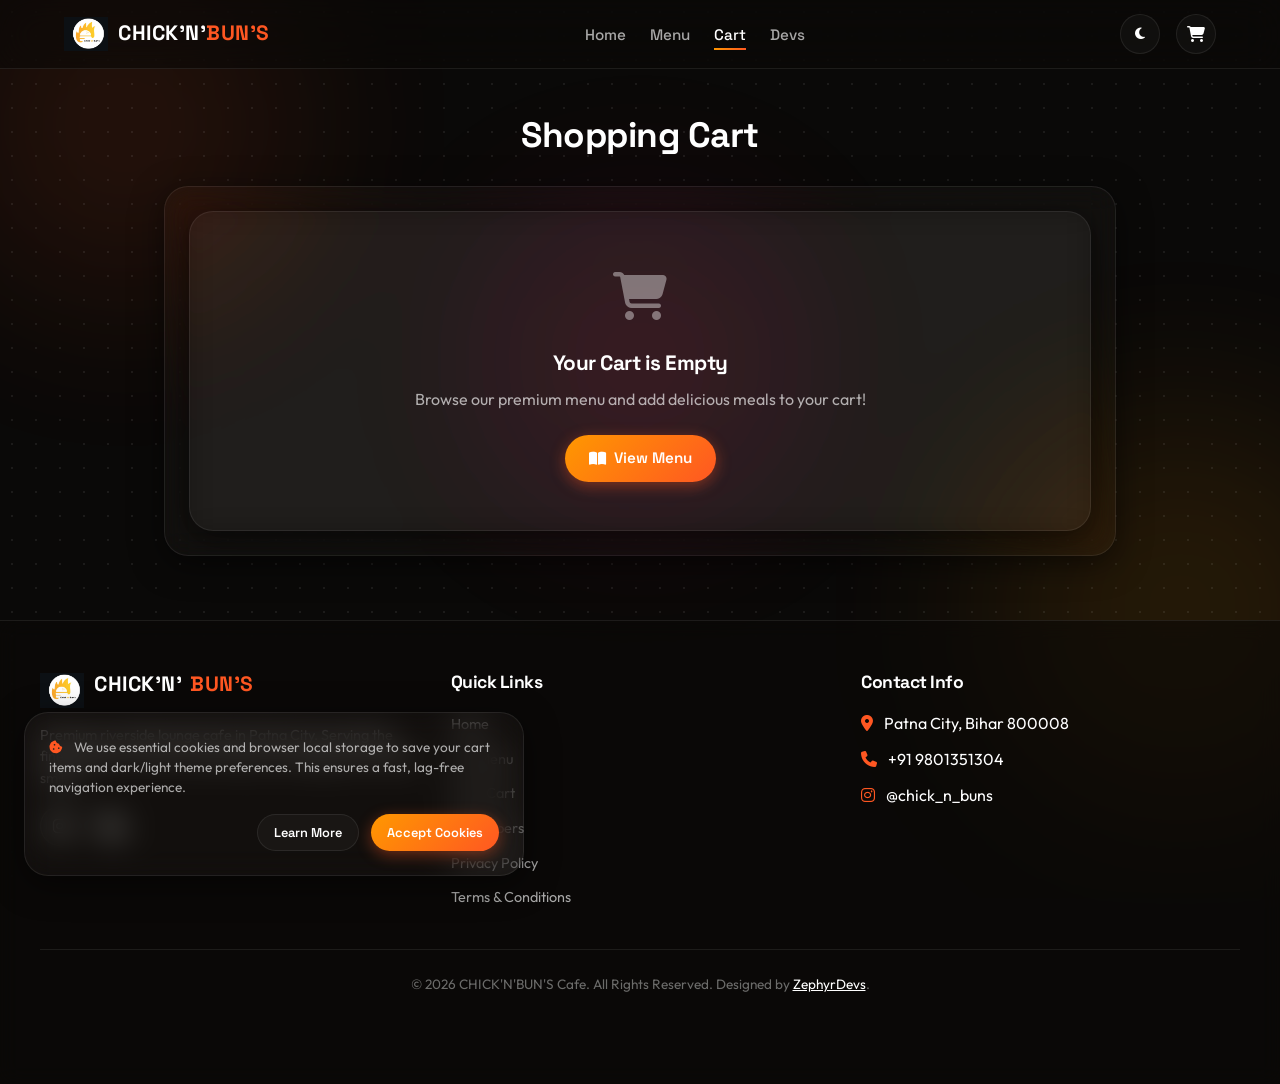
==== cart.html @ 70de4c7c "Add files via upload" ====
<!DOCTYPE html>
<html lang="en" data-theme="dark">
<head>
  <meta charset="UTF-8">
  <meta name="viewport" content="width=device-width, initial-scale=1.0, maximum-scale=1.0, user-scalable=no">
  <title>Your Cart - CHICK'N'BUN'S</title>
  <meta name="description" content="View items in your cart at CHICK'N'BUN'S café. Adjust quantities, review subtotal, and place orders directly via WhatsApp or Phone call.">
  
  <!-- Tab Favicon -->
  <link rel="icon" type="image/png" href="logo.png">
  
  <!-- Font Awesome Icons -->
  <link rel="stylesheet" href="https://cdnjs.cloudflare.com/ajax/libs/font-awesome/6.4.0/css/all.min.css">
  
  <!-- Custom CSS -->
  <link rel="stylesheet" href="styles.css">
  
  <!-- Immediate theme injection to prevent style flashes -->
  <script>
    const savedTheme = localStorage.getItem("theme") || "dark";
    document.documentElement.setAttribute("data-theme", savedTheme);
  </script>
</head>
<body>

  <!-- Loading Screen -->
  <div id="loader" class="loader-wrapper">
    <div class="loader-logo-container">
      <img src="logo.png" alt="Chick N Buns Logo" class="loader-logo">
      <div class="loader-circle"></div>
    </div>
    <div class="loader-text">CHICK'N'BUN'S</div>
  </div>

  <!-- Background decorations -->
  <div class="bg-blobs">
    <div class="blob blob-1"></div>
    <div class="blob blob-2"></div>
    <div class="blob blob-3"></div>
  </div>
  <div class="bg-dots"></div>

  <!-- Header Navigation -->
  <header>
    <div class="nav-container">
      <a href="index.html" class="logo-link">
        <img src="logo.png" alt="Chick N Buns Logo" class="brand-logo">
        <span class="brand-name">CHICK'N'<span>BUN'S</span></span>
      </a>
      <ul class="nav-links">
        <li><a href="index.html" class="nav-link">Home</a></li>
        <li><a href="menu.html" class="nav-link">Menu</a></li>
        <li><a href="cart.html" class="nav-link active">Cart</a></li>
        <li><a href="devs.html" class="nav-link">Devs</a></li>
      </ul>
      <div class="nav-actions">
        <button class="theme-toggle-btn" aria-label="Toggle theme">
          <i class="fa-solid fa-moon moon-icon"></i>
          <i class="fa-solid fa-sun sun-icon"></i>
        </button>
        <a href="cart.html" class="cart-icon-btn active" aria-label="View Cart">
          <i class="fa-solid fa-cart-shopping"></i>
          <span class="cart-badge">0</span>
        </a>
      </div>
    </div>
  </header>

  <!-- Mobile Bottom Navigation Bar -->
  <nav class="mobile-nav">
    <div class="mobile-nav-container">
      <a href="index.html" class="mobile-nav-item">
        <i class="fa-solid fa-house"></i>
        <span>Home</span>
      </a>
      <a href="menu.html" class="mobile-nav-item">
        <i class="fa-solid fa-book-open"></i>
        <span>Menu</span>
      </a>
      <a href="cart.html" class="mobile-nav-item cart-mobile active">
        <i class="fa-solid fa-cart-shopping"></i>
        <span>Cart</span>
        <span class="cart-badge">0</span>
      </a>
      <a href="devs.html" class="mobile-nav-item">
        <i class="fa-solid fa-code"></i>
        <span>Devs</span>
      </a>
    </div>
  </nav>

  <!-- Cart Section Container -->
  <main class="cart-section-container">
    <h1 style="font-family: var(--font-title); font-size: 2.2rem; font-weight: 800; margin-bottom: 24px; text-align: center;">Shopping Cart</h1>
    
    <!-- Cart Grid (Switches columns dynamically in CSS & JS) -->
    <div class="cart-layout" id="cart-layout-grid">
      
      <!-- Items Listing Column -->
      <div class="cart-items-panel glass-card" id="cart-items-container">
        <!-- Rendered dynamically by script.js -->
        <div class="cart-empty-state">
          <p>Loading your cart items...</p>
        </div>
      </div>

      <!-- Pricing Summary Column -->
      <div class="cart-summary-panel glass-card" id="cart-summary-card" style="display: none;">
        <h2 class="summary-title">Summary</h2>
        
        <div class="summary-row">
          <span>Subtotal</span>
          <span id="cart-subtotal">₹0</span>
        </div>
        
        <div class="summary-row">
          <span>GST (5%)</span>
          <span id="cart-gst">₹0</span>
        </div>
        
        <div class="summary-row">
          <span>Delivery Charges</span>
          <span style="color: var(--veg-color); font-weight: 600;">FREE</span>
        </div>
        
        <div class="summary-row total-row">
          <span>Total Amount</span>
          <span class="total-price" id="cart-total">₹0</span>
        </div>

        <div class="checkout-notice">
          <i class="fa-solid fa-circle-info" style="color: var(--accent-color); margin-right: 4px;"></i> 
          Submit order via WhatsApp, then call us to confirm preparation!
        </div>

        <div class="checkout-btn-group">
          <button class="btn whatsapp-checkout-btn" id="whatsapp-checkout">
            <i class="fa-brands fa-whatsapp"></i> Order via WhatsApp
          </button>
          <a href="tel:9801351304" class="btn btn-secondary">
            <i class="fa-solid fa-phone"></i> Call to Order (+91 9801351304)
          </a>
        </div>
      </div>

    </div>
  </main>

  <!-- Footer -->
  <footer>
    <div class="footer-container">
      <div class="footer-about">
        <a href="index.html" class="logo-link" style="margin-bottom: 12px;">
          <img src="logo.png" alt="Chick N Buns Logo" class="brand-logo">
          <span class="brand-name">CHICK'N'<span>BUN'S</span></span>
        </a>
        <p>Premium riverside lounge cafe in Patna City. Serving the finest burgers, momos, rolls, shakes, and maggi with humble smiles.</p>
        <div class="social-links">
          <a href="https://www.instagram.com/chick_n_buns/" target="_blank" class="social-btn" aria-label="Instagram"><i class="fa-brands fa-instagram"></i></a>
          <a href="tel:9801351304" class="social-btn" aria-label="Phone"><i class="fa-solid fa-phone"></i></a>
        </div>
      </div>
      
      <div>
        <h3 class="footer-links-title">Quick Links</h3>
        <ul class="footer-links">
          <li><a href="index.html">Home</a></li>
          <li><a href="menu.html">Our Menu</a></li>
          <li><a href="cart.html">View Cart</a></li>
          <li><a href="devs.html">Developers</a></li>
          <li><a href="privacy.html">Privacy Policy</a></li>
          <li><a href="terms.html">Terms & Conditions</a></li>
        </ul>
      </div>

      <div>
        <h3 class="footer-links-title">Contact Info</h3>
        <ul class="footer-links" style="gap: 12px;">
          <li><i class="fa-solid fa-location-dot" style="color: var(--accent-color); margin-right: 8px;"></i> Patna City, Bihar 800008</li>
          <li><i class="fa-solid fa-phone" style="color: var(--accent-color); margin-right: 8px;"></i> +91 9801351304</li>
          <li><i class="fa-brands fa-instagram" style="color: var(--accent-color); margin-right: 8px;"></i> @chick_n_buns</li>
        </ul>
      </div>
    </div>
    
    <div class="footer-bottom">
      &copy; 2026 CHICK'N'BUN'S Cafe. All Rights Reserved. Designed by <a href="devs.html" style="color: var(--text-primary); text-decoration: underline;">ZephyrDevs</a>.
    </div>
  </footer>

  <!-- Cookie Consent Banner -->
  <div id="cookie-banner" class="cookie-banner glass-card">
    <div class="cookie-banner-text">
      <i class="fa-solid fa-cookie-bite" style="color: var(--accent-color); margin-right: 8px;"></i>
      We use essential cookies and browser local storage to save your cart items and dark/light theme preferences. This ensures a fast, lag-free navigation experience.
    </div>
    <div class="cookie-banner-actions">
      <a href="privacy.html" class="btn btn-secondary" style="padding: 8px 16px; font-size: 0.8rem;">Learn More</a>
      <button id="accept-cookies" class="btn btn-primary" style="padding: 8px 16px; font-size: 0.8rem;">Accept Cookies</button>
    </div>
  </div>

  <!-- Script Files -->
  <script src="menu-data.js"></script>
  <script src="script.js"></script>
</body>
</html>
---- styles.css ----
/* Google Fonts: Outfit & Space Grotesk for a premium modern vibe */
@import url('https://fonts.googleapis.com/css2?family=Outfit:wght@300;400;500;600;700;800&family=Space+Grotesk:wght@400;500;600;700&display=swap');

:root {
  /* Dark Mode Variables (Default) */
  --bg-primary: #0a0908;
  --bg-dots: radial-gradient(rgba(255, 255, 255, 0.15) 1px, transparent 1px);
  --bg-card: rgba(255, 255, 255, 0.03);
  --bg-card-hover: rgba(255, 255, 255, 0.06);
  --border-card: rgba(255, 255, 255, 0.08);
  --border-card-hover: rgba(255, 255, 255, 0.15);
  --text-primary: #ffffff;
  --text-secondary: rgba(255, 255, 255, 0.65);
  --text-muted: rgba(255, 255, 255, 0.4);
  --accent-color: #ff5722;
  --accent-gradient: linear-gradient(135deg, #ff9800, #ff5722);
  --accent-glow: rgba(255, 87, 34, 0.4);
  --glass-shadow: 0 8px 32px 0 rgba(0, 0, 0, 0.5);
  --nav-bg: rgba(10, 9, 8, 0.6);
  --veg-color: #4caf50;
  --nonveg-color: #f44336;
  --blob-1: rgba(255, 87, 34, 0.15);
  --blob-2: rgba(255, 152, 0, 0.15);
  --blob-3: rgba(233, 30, 99, 0.12);
  
  --font-title: 'Space Grotesk', sans-serif;
  --font-body: 'Outfit', sans-serif;
}

[data-theme="light"] {
  /* Light Mode Variables */
  --bg-primary: #f5f6f8;
  --bg-dots: radial-gradient(rgba(0, 0, 0, 0.08) 1px, transparent 1px);
  --bg-card: rgba(255, 255, 255, 0.45);
  --bg-card-hover: rgba(255, 255, 255, 0.65);
  --border-card: rgba(255, 255, 255, 0.35);
  --border-card-hover: rgba(255, 255, 255, 0.6);
  --text-primary: #1a1a1a;
  --text-secondary: rgba(0, 0, 0, 0.65);
  --text-muted: rgba(0, 0, 0, 0.45);
  --accent-color: #e64a19;
  --accent-gradient: linear-gradient(135deg, #ff9800, #e64a19);
  --accent-glow: rgba(230, 74, 25, 0.2);
  --glass-shadow: 0 8px 32px 0 rgba(31, 38, 135, 0.08);
  --nav-bg: rgba(245, 246, 248, 0.7);
  --blob-1: rgba(255, 87, 34, 0.08);
  --blob-2: rgba(255, 152, 0, 0.08);
  --blob-3: rgba(233, 30, 99, 0.06);
}

/* Base resets & styles */
* {
  margin: 0;
  padding: 0;
  box-sizing: border-box;
  -webkit-tap-highlight-color: transparent;
}

body {
  font-family: var(--font-body);
  background-color: var(--bg-primary);
  color: var(--text-primary);
  min-height: 100vh;
  overflow-x: hidden;
  position: relative;
  transition: background-color 0.4s ease, color 0.4s ease;
  line-height: 1.5;
}

/* Background blob decorations for Glassmorphic glow */
.bg-blobs {
  position: fixed;
  top: 0;
  left: 0;
  right: 0;
  bottom: 0;
  width: 100%;
  height: 100%;
  z-index: -2;
  overflow: hidden;
  pointer-events: none;
}

.blob {
  position: absolute;
  border-radius: 50%;
  filter: blur(100px);
  opacity: 0.8;
  animation: floatBlobs 20s infinite alternate ease-in-out;
}

.blob-1 {
  width: 350px;
  height: 350px;
  background: var(--blob-1);
  top: -50px;
  left: -50px;
}

.blob-2 {
  width: 400px;
  height: 400px;
  background: var(--blob-2);
  bottom: 10%;
  right: -100px;
  animation-delay: -5s;
}

.blob-3 {
  width: 300px;
  height: 300px;
  background: var(--blob-3);
  top: 40%;
  left: 50%;
  transform: translate(-50%, -50%);
  animation-delay: -10s;
}

/* Dotted matrix overlay */
.bg-dots {
  position: fixed;
  top: 0;
  left: 0;
  width: 100%;
  height: 100%;
  background-image: var(--bg-dots);
  background-size: 24px 24px;
  z-index: -1;
  pointer-events: none;
  opacity: 0.5;
  transition: background-image 0.4s ease;
}

@keyframes floatBlobs {
  0% {
    transform: translate(0, 0) scale(1);
  }
  50% {
    transform: translate(50px, 30px) scale(1.1);
  }
  100% {
    transform: translate(-30px, -50px) scale(0.9);
  }
}

/* Loading Screen */
.loader-wrapper {
  position: fixed;
  top: 0;
  left: 0;
  width: 100vw;
  height: 100vh;
  background-color: var(--bg-primary);
  display: flex;
  flex-direction: column;
  justify-content: center;
  align-items: center;
  z-index: 9999;
  transition: opacity 0.6s cubic-bezier(0.16, 1, 0.3, 1), visibility 0.6s;
}

.loader-wrapper.fade-out {
  opacity: 0;
  visibility: hidden;
}

.loader-logo-container {
  position: relative;
  width: 120px;
  height: 120px;
  margin-bottom: 24px;
}

.loader-logo {
  width: 100%;
  height: 100%;
  object-fit: contain;
  animation: pulseLogo 2s infinite ease-in-out;
}

.loader-circle {
  position: absolute;
  top: -10px;
  left: -10px;
  width: 140px;
  height: 140px;
  border: 3px solid transparent;
  border-top-color: var(--accent-color);
  border-bottom-color: var(--accent-color);
  border-radius: 50%;
  animation: spin 1.5s linear infinite;
}

.loader-text {
  font-family: var(--font-title);
  font-size: 1.5rem;
  font-weight: 700;
  letter-spacing: 2px;
  background: var(--accent-gradient);
  -webkit-background-clip: text;
  -webkit-text-fill-color: transparent;
  animation: fadeInText 1s ease-in-out infinite alternate;
}

@keyframes spin {
  0% { transform: rotate(0deg); }
  100% { transform: rotate(360deg); }
}

@keyframes pulseLogo {
  0% { transform: scale(0.95); opacity: 0.8; }
  50% { transform: scale(1.05); opacity: 1; filter: drop-shadow(0 0 15px var(--accent-color)); }
  100% { transform: scale(0.95); opacity: 0.8; }
}

@keyframes fadeInText {
  0% { opacity: 0.5; }
  100% { opacity: 1; }
}

/* Glassmorphism General Card */
.glass-card {
  background: var(--bg-card);
  backdrop-filter: blur(16px) saturate(180%);
  -webkit-backdrop-filter: blur(16px) saturate(180%);
  border: 1px solid var(--border-card);
  border-radius: 24px;
  box-shadow: var(--glass-shadow);
  transition: all 0.3s cubic-bezier(0.25, 0.8, 0.25, 1);
}

.glass-card:hover {
  background: var(--bg-card-hover);
  border-color: var(--border-card-hover);
  transform: translateY(-2px);
}

/* Header & Navigation */
header {
  position: sticky;
  top: 0;
  width: 100%;
  z-index: 1000;
  background: var(--nav-bg);
  backdrop-filter: blur(20px);
  -webkit-backdrop-filter: blur(20px);
  border-bottom: 1px solid var(--border-card);
  transition: background-color 0.4s ease;
}

.nav-container {
  display: flex;
  justify-content: space-between;
  align-items: center;
  max-width: 1200px;
  margin: 0 auto;
  padding: 12px 24px;
}

.logo-link {
  display: flex;
  align-items: center;
  text-decoration: none;
  gap: 10px;
}

.brand-logo {
  width: 44px;
  height: 44px;
  object-fit: contain;
}

.brand-name {
  font-family: var(--font-title);
  font-size: 1.3rem;
  font-weight: 800;
  color: var(--text-primary);
  letter-spacing: 0.5px;
}

.brand-name span {
  color: var(--accent-color);
}

.nav-links {
  display: flex;
  align-items: center;
  list-style: none;
  gap: 24px;
}

.nav-link {
  font-family: var(--font-title);
  font-size: 0.95rem;
  font-weight: 500;
  color: var(--text-secondary);
  text-decoration: none;
  transition: color 0.3s ease;
  position: relative;
  padding: 6px 0;
}

.nav-link:hover, .nav-link.active {
  color: var(--text-primary);
}

.nav-link::after {
  content: '';
  position: absolute;
  bottom: 0;
  left: 0;
  width: 0;
  height: 2px;
  background: var(--accent-gradient);
  transition: width 0.3s ease;
}

.nav-link:hover::after, .nav-link.active::after {
  width: 100%;
}

.nav-actions {
  display: flex;
  align-items: center;
  gap: 16px;
}

/* Controls */
.theme-toggle-btn {
  background: var(--bg-card);
  border: 1px solid var(--border-card);
  width: 40px;
  height: 40px;
  border-radius: 50%;
  cursor: pointer;
  display: flex;
  align-items: center;
  justify-content: center;
  color: var(--text-primary);
  transition: all 0.3s ease;
}

.theme-toggle-btn:hover {
  background: var(--bg-card-hover);
  border-color: var(--border-card-hover);
  transform: scale(1.05);
}

.theme-toggle-btn .sun-icon {
  display: none;
}

[data-theme="light"] .theme-toggle-btn .sun-icon {
  display: block;
}

[data-theme="light"] .theme-toggle-btn .moon-icon {
  display: none;
}

/* Cart Badge Icon */
.cart-icon-btn {
  background: var(--bg-card);
  border: 1px solid var(--border-card);
  width: 40px;
  height: 40px;
  border-radius: 50%;
  cursor: pointer;
  display: flex;
  align-items: center;
  justify-content: center;
  color: var(--text-primary);
  position: relative;
  text-decoration: none;
  transition: all 0.3s ease;
}

.cart-icon-btn:hover {
  background: var(--bg-card-hover);
  border-color: var(--border-card-hover);
  transform: scale(1.05);
}

.cart-badge {
  position: absolute;
  top: -4px;
  right: -4px;
  background: var(--accent-gradient);
  color: #ffffff;
  font-size: 0.7rem;
  font-weight: 700;
  width: 18px;
  height: 18px;
  border-radius: 50%;
  display: flex;
  align-items: center;
  justify-content: center;
  box-shadow: 0 0 8px var(--accent-glow);
}

/* Mobile Bottom Navigation (Visible on Mobile only) */
.mobile-nav {
  display: none;
  position: fixed;
  bottom: 0;
  left: 0;
  width: 100vw;
  background: var(--nav-bg);
  backdrop-filter: blur(20px);
  -webkit-backdrop-filter: blur(20px);
  border-top: 1px solid var(--border-card);
  z-index: 1000;
  padding: 8px 16px 14px 16px;
}

.mobile-nav-container {
  display: flex;
  justify-content: space-around;
  align-items: center;
  max-width: 500px;
  margin: 0 auto;
}

.mobile-nav-item {
  display: flex;
  flex-direction: column;
  align-items: center;
  text-decoration: none;
  color: var(--text-secondary);
  font-size: 0.75rem;
  font-family: var(--font-title);
  font-weight: 500;
  gap: 4px;
  transition: color 0.3s ease;
}

.mobile-nav-item i {
  font-size: 1.25rem;
  transition: transform 0.3s ease;
}

.mobile-nav-item.active, .mobile-nav-item:hover {
  color: var(--accent-color);
}

.mobile-nav-item.active i {
  transform: scale(1.1);
  background: var(--accent-gradient);
  -webkit-background-clip: text;
  -webkit-text-fill-color: transparent;
}

.mobile-nav-item.cart-mobile {
  position: relative;
}

.mobile-nav-item.cart-mobile .cart-badge {
  top: -6px;
  right: 0px;
}

/* Typography elements */
h1, h2, h3, h4, h5, h6 {
  font-family: var(--font-title);
  font-weight: 700;
  letter-spacing: -0.5px;
}

p {
  color: var(--text-secondary);
}

/* Buttons styling */
.btn {
  display: inline-flex;
  align-items: center;
  justify-content: center;
  font-family: var(--font-title);
  font-weight: 600;
  padding: 12px 24px;
  border-radius: 50px;
  cursor: pointer;
  text-decoration: none;
  transition: all 0.3s cubic-bezier(0.16, 1, 0.3, 1);
  border: none;
  font-size: 0.95rem;
  gap: 8px;
}

.btn-primary {
  background: var(--accent-gradient);
  color: #ffffff;
  box-shadow: 0 4px 15px var(--accent-glow);
}

.btn-primary:hover {
  transform: translateY(-2px) scale(1.02);
  box-shadow: 0 8px 25px var(--accent-glow);
}

.btn-secondary {
  background: var(--bg-card);
  border: 1px solid var(--border-card);
  color: var(--text-primary);
}

.btn-secondary:hover {
  background: var(--bg-card-hover);
  border-color: var(--border-card-hover);
  transform: translateY(-2px);
}

.btn:active {
  transform: translateY(0) scale(0.98);
}

/* Footer Section */
footer {
  background: var(--nav-bg);
  backdrop-filter: blur(10px);
  -webkit-backdrop-filter: blur(10px);
  border-top: 1px solid var(--border-card);
  padding: 48px 24px;
  margin-top: 64px;
  padding-bottom: 90px; /* spacing for mobile nav */
}

.footer-container {
  max-width: 1200px;
  margin: 0 auto;
  display: grid;
  grid-template-columns: repeat(auto-fit, minmax(250px, 1fr));
  gap: 32px;
}

.footer-about .brand-name {
  margin-bottom: 12px;
  display: inline-flex;
  align-items: center;
  gap: 8px;
}

.footer-about p {
  font-size: 0.9rem;
  margin-bottom: 16px;
}

.footer-links-title {
  font-family: var(--font-title);
  font-size: 1.1rem;
  font-weight: 700;
  margin-bottom: 16px;
  color: var(--text-primary);
}

.footer-links {
  list-style: none;
  display: flex;
  flex-direction: column;
  gap: 10px;
}

.footer-links a {
  color: var(--text-secondary);
  text-decoration: none;
  font-size: 0.9rem;
  transition: color 0.3s ease;
}

.footer-links a:hover {
  color: var(--accent-color);
}

.social-links {
  display: flex;
  gap: 12px;
}

.social-btn {
  display: flex;
  align-items: center;
  justify-content: center;
  width: 40px;
  height: 40px;
  border-radius: 50%;
  background: var(--bg-card);
  border: 1px solid var(--border-card);
  color: var(--text-primary);
  text-decoration: none;
  transition: all 0.3s ease;
}

.social-btn:hover {
  background: var(--accent-gradient);
  border-color: transparent;
  color: #fff;
  transform: translateY(-2px);
  box-shadow: 0 4px 10px var(--accent-glow);
}

.footer-bottom {
  max-width: 1200px;
  margin: 40px auto 0 auto;
  padding-top: 24px;
  border-top: 1px solid var(--border-card);
  text-align: center;
  font-size: 0.85rem;
  color: var(--text-muted);
}

/* HERO SECTION - index.html */
.hero {
  padding: 80px 24px 48px 24px;
  text-align: center;
  position: relative;
}

.hero-logo-box {
  margin: 0 auto 24px auto;
  width: 120px;
  height: 120px;
  padding: 10px;
  background: var(--bg-card);
  backdrop-filter: blur(10px);
  border: 1px solid var(--border-card);
  border-radius: 30px;
  display: flex;
  align-items: center;
  justify-content: center;
  box-shadow: var(--glass-shadow);
}

.hero-logo-box img {
  width: 100%;
  height: 100%;
  object-fit: contain;
}

.hero h1 {
  font-size: 3rem;
  font-weight: 800;
  line-height: 1.1;
  margin-bottom: 16px;
  background: var(--accent-gradient);
  -webkit-background-clip: text;
  -webkit-text-fill-color: transparent;
}

.hero p {
  font-size: 1.15rem;
  max-width: 600px;
  margin: 0 auto 28px auto;
  color: var(--text-secondary);
}

.hero-actions {
  display: flex;
  justify-content: center;
  gap: 16px;
  flex-wrap: wrap;
}

/* Features/Highlights */
.highlights {
  padding: 32px 24px;
  max-width: 1200px;
  margin: 0 auto;
  display: grid;
  grid-template-columns: repeat(auto-fit, minmax(280px, 1fr));
  gap: 24px;
}

.highlight-card {
  padding: 24px;
  text-align: center;
}

.highlight-icon {
  width: 60px;
  height: 60px;
  border-radius: 50%;
  background: var(--accent-gradient);
  color: #fff;
  display: flex;
  align-items: center;
  justify-content: center;
  font-size: 1.5rem;
  margin: 0 auto 16px auto;
  box-shadow: 0 4px 10px var(--accent-glow);
}

.highlight-card h3 {
  font-size: 1.2rem;
  margin-bottom: 8px;
}

.highlight-card p {
  font-size: 0.9rem;
}

/* Contact Showcase Card */
.contact-section {
  padding: 32px 24px;
  max-width: 1200px;
  margin: 0 auto;
}

.contact-wrapper {
  display: grid;
  grid-template-columns: 1fr 1.2fr;
  gap: 32px;
  padding: 32px;
}

.contact-info {
  display: flex;
  flex-direction: column;
  justify-content: center;
}

.contact-title {
  font-size: 2rem;
  margin-bottom: 12px;
  font-weight: 800;
}

.contact-desc {
  margin-bottom: 24px;
}

.contact-detail-row {
  display: flex;
  align-items: flex-start;
  gap: 16px;
  margin-bottom: 20px;
}

.contact-detail-icon {
  width: 44px;
  height: 44px;
  border-radius: 50%;
  background: var(--bg-card);
  border: 1px solid var(--border-card);
  color: var(--accent-color);
  display: flex;
  align-items: center;
  justify-content: center;
  font-size: 1.1rem;
  flex-shrink: 0;
}

.contact-detail-content h4 {
  font-size: 1rem;
  margin-bottom: 4px;
}

.contact-detail-content p, .contact-detail-content a {
  font-size: 0.9rem;
  color: var(--text-secondary);
  text-decoration: none;
  transition: color 0.3s ease;
}

.contact-detail-content a:hover {
  color: var(--accent-color);
}

.contact-actions {
  display: flex;
  gap: 12px;
  margin-top: 12px;
}

.map-card {
  min-height: 250px;
  border-radius: 20px;
  overflow: hidden;
  border: 1px solid var(--border-card);
}

.map-card iframe {
  width: 100%;
  height: 100%;
  border: none;
}

/* Reviews Section */
.reviews-section {
  padding: 48px 24px;
  max-width: 1200px;
  margin: 0 auto;
  text-align: center;
}

.section-title {
  font-size: 2.2rem;
  margin-bottom: 8px;
  font-weight: 800;
}

.section-subtitle {
  font-size: 1rem;
  color: var(--text-secondary);
  margin-bottom: 32px;
}

.reviews-carousel {
  position: relative;
  max-width: 800px;
  margin: 0 auto;
  padding: 40px;
  overflow: hidden;
}

.review-slider {
  display: flex;
  transition: transform 0.5s cubic-bezier(0.25, 1, 0.5, 1);
}

.review-slide {
  min-width: 100%;
  padding: 0 16px;
  opacity: 0;
  transition: opacity 0.5s ease;
}

.review-slide.active {
  opacity: 1;
}

.review-text {
  font-size: 1.15rem;
  font-style: italic;
  line-height: 1.6;
  margin-bottom: 24px;
  color: var(--text-primary);
}

.review-rating {
  color: #ffc107;
  font-size: 1.1rem;
  margin-bottom: 12px;
}

.review-author {
  font-family: var(--font-title);
  font-weight: 700;
  font-size: 1.05rem;
}

.review-author-title {
  font-size: 0.85rem;
  color: var(--text-muted);
  margin-top: 2px;
}

.carousel-indicators {
  display: flex;
  justify-content: center;
  gap: 8px;
  margin-top: 24px;
}

.indicator-dot {
  width: 8px;
  height: 8px;
  border-radius: 50%;
  background: var(--text-muted);
  cursor: pointer;
  transition: all 0.3s ease;
}

.indicator-dot.active {
  background: var(--accent-color);
  transform: scale(1.3);
}

/* MENU PAGE STYLE - menu.html */
.menu-header {
  padding: 40px 24px 20px 24px;
  text-align: center;
}

.menu-search-wrapper {
  max-width: 500px;
  margin: 20px auto;
  position: relative;
}

.menu-search-input {
  width: 100%;
  padding: 14px 20px 14px 48px;
  border-radius: 50px;
  border: 1px solid var(--border-card);
  background: var(--bg-card);
  color: var(--text-primary);
  font-family: var(--font-body);
  font-size: 0.95rem;
  backdrop-filter: blur(10px);
  outline: none;
  transition: all 0.3s ease;
}

.menu-search-input:focus {
  border-color: var(--accent-color);
  box-shadow: 0 0 15px var(--accent-glow);
  background: var(--bg-card-hover);
}

.search-icon {
  position: absolute;
  left: 18px;
  top: 50%;
  transform: translateY(-50%);
  color: var(--text-muted);
  font-size: 1.1rem;
}

/* Toggle for Veg/Nonveg Filters */
.filter-options {
  display: flex;
  justify-content: center;
  gap: 12px;
  margin: 16px 0 24px 0;
}

.filter-chip {
  padding: 8px 18px;
  border-radius: 50px;
  border: 1px solid var(--border-card);
  background: var(--bg-card);
  color: var(--text-secondary);
  font-size: 0.85rem;
  font-weight: 600;
  cursor: pointer;
  transition: all 0.3s ease;
  display: flex;
  align-items: center;
  gap: 6px;
}

.filter-chip:hover {
  background: var(--bg-card-hover);
  border-color: var(--border-card-hover);
}

.filter-chip.active {
  border-color: transparent;
  color: #fff;
}

.filter-chip.active.all-chip {
  background: var(--accent-gradient);
  box-shadow: 0 4px 10px var(--accent-glow);
}

.filter-chip.active.veg-chip {
  background: var(--veg-color);
  box-shadow: 0 4px 10px rgba(76, 175, 80, 0.3);
}

.filter-chip.active.nonveg-chip {
  background: var(--nonveg-color);
  box-shadow: 0 4px 10px rgba(244, 67, 54, 0.3);
}

.dot-indicator {
  width: 10px;
  height: 10px;
  border-radius: 50%;
  display: inline-block;
}

.dot-indicator.veg {
  background: var(--veg-color);
  box-shadow: 0 0 5px var(--veg-color);
}

.dot-indicator.nonveg {
  background: var(--nonveg-color);
  box-shadow: 0 0 5px var(--nonveg-color);
}

/* Category Slider/Selector (Horizontal Swipe on Mobile) */
.categories-slider {
  max-width: 100%;
  overflow-x: auto;
  white-space: nowrap;
  padding: 8px 24px 16px 24px;
  margin-bottom: 24px;
  display: flex;
  gap: 12px;
  scrollbar-width: none; /* Firefox */
}

.categories-slider::-webkit-scrollbar {
  display: none; /* Chrome/Safari */
}

.category-tab {
  display: inline-flex;
  align-items: center;
  gap: 8px;
  padding: 10px 20px;
  border-radius: 50px;
  background: var(--bg-card);
  border: 1px solid var(--border-card);
  color: var(--text-secondary);
  font-family: var(--font-title);
  font-weight: 600;
  font-size: 0.9rem;
  cursor: pointer;
  transition: all 0.3s ease;
  flex-shrink: 0;
}

.category-tab:hover {
  background: var(--bg-card-hover);
  border-color: var(--border-card-hover);
}

.category-tab.active {
  background: var(--accent-gradient);
  color: #fff;
  border-color: transparent;
  box-shadow: 0 4px 12px var(--accent-glow);
}

/* Menu Grid */
.menu-grid-container {
  max-width: 1200px;
  margin: 0 auto;
  padding: 0 24px;
}

.menu-category-section {
  margin-bottom: 48px;
}

.menu-category-title-wrap {
  display: flex;
  align-items: center;
  gap: 10px;
  margin-bottom: 20px;
  border-bottom: 1px solid var(--border-card);
  padding-bottom: 10px;
}

.menu-category-title {
  font-size: 1.6rem;
  font-weight: 800;
}

.menu-grid {
  display: grid;
  grid-template-columns: repeat(auto-fill, minmax(280px, 1fr));
  gap: 24px;
}

/* Menu Card Details */
.menu-card {
  overflow: hidden;
  display: flex;
  flex-direction: column;
  height: 100%;
}

.menu-item-image-wrapper {
  position: relative;
  width: 100%;
  height: 180px;
  background: rgba(0, 0, 0, 0.2);
  overflow: hidden;
}

.menu-item-image {
  width: 100%;
  height: 100%;
  object-fit: cover;
  transition: transform 0.5s ease;
}

.menu-card:hover .menu-item-image {
  transform: scale(1.05);
}

.menu-item-tag {
  position: absolute;
  top: 12px;
  left: 12px;
  z-index: 2;
  border-radius: 6px;
  padding: 4px 8px;
  display: flex;
  align-items: center;
  justify-content: center;
  backdrop-filter: blur(10px);
  -webkit-backdrop-filter: blur(10px);
}

.menu-item-tag.veg {
  background: rgba(76, 175, 80, 0.2);
  border: 1px solid rgba(76, 175, 80, 0.4);
}

.menu-item-tag.nonveg {
  background: rgba(244, 67, 54, 0.2);
  border: 1px solid rgba(244, 67, 54, 0.4);
}

.menu-item-body {
  padding: 20px;
  display: flex;
  flex-direction: column;
  flex-grow: 1;
}

.menu-item-head {
  display: flex;
  justify-content: space-between;
  align-items: flex-start;
  gap: 12px;
  margin-bottom: 8px;
}

.menu-item-name {
  font-size: 1.15rem;
  font-weight: 700;
  line-height: 1.3;
}

.menu-item-price {
  font-family: var(--font-title);
  font-size: 1.25rem;
  font-weight: 700;
  color: var(--accent-color);
  white-space: nowrap;
}

.menu-item-desc {
  font-size: 0.85rem;
  color: var(--text-secondary);
  margin-bottom: 16px;
  flex-grow: 1;
  line-height: 1.4;
}

.menu-item-foot {
  display: flex;
  justify-content: space-between;
  align-items: center;
  margin-top: auto;
  gap: 12px;
}

.menu-item-size-info {
  font-size: 0.8rem;
  color: var(--text-muted);
}

.menu-item-size-select {
  background: var(--bg-card);
  border: 1px solid var(--border-card);
  color: var(--text-primary);
  padding: 4px 8px;
  border-radius: 8px;
  font-size: 0.8rem;
  outline: none;
  font-family: var(--font-body);
}

/* Call to View Physical Scanned Menu CTA */
.physical-menu-cta {
  margin: 48px auto;
  max-width: 800px;
  padding: 32px;
  text-align: center;
}

.physical-menu-cta h3 {
  font-size: 1.5rem;
  margin-bottom: 12px;
}

.physical-menu-cta p {
  margin-bottom: 20px;
  font-size: 0.95rem;
}

/* Lightbox Modal for Scanned Menu */
.lightbox-modal {
  position: fixed;
  top: 0;
  left: 0;
  width: 100vw;
  height: 100vh;
  background: rgba(0, 0, 0, 0.95);
  backdrop-filter: blur(10px);
  -webkit-backdrop-filter: blur(10px);
  z-index: 2000;
  display: none;
  flex-direction: column;
  justify-content: center;
  align-items: center;
  padding: 24px;
}

.lightbox-close {
  position: absolute;
  top: 20px;
  right: 24px;
  background: transparent;
  border: none;
  color: #fff;
  font-size: 2.2rem;
  cursor: pointer;
  z-index: 2002;
  transition: transform 0.3s ease;
}

.lightbox-close:hover {
  transform: scale(1.1);
}

.lightbox-slider {
  display: flex;
  align-items: center;
  justify-content: center;
  max-width: 600px;
  width: 100%;
  height: 80%;
  position: relative;
}

.lightbox-img {
  max-width: 100%;
  max-height: 100%;
  object-fit: contain;
  border-radius: 12px;
  box-shadow: 0 10px 30px rgba(0,0,0,0.5);
  display: none;
}

.lightbox-img.active {
  display: block;
  animation: fadeIn 0.4s ease;
}

.lightbox-arrow {
  position: absolute;
  top: 50%;
  transform: translateY(-50%);
  background: rgba(255, 255, 255, 0.1);
  border: 1px solid rgba(255, 255, 255, 0.2);
  width: 50px;
  height: 50px;
  border-radius: 50%;
  color: #fff;
  font-size: 1.5rem;
  cursor: pointer;
  display: flex;
  align-items: center;
  justify-content: center;
  z-index: 2001;
  transition: all 0.3s ease;
}

.lightbox-arrow:hover {
  background: rgba(255, 255, 255, 0.25);
  transform: translateY(-50%) scale(1.05);
}

.lightbox-arrow-left {
  left: -20px;
}

.lightbox-arrow-right {
  right: -20px;
}

.lightbox-pagination {
  color: rgba(255, 255, 255, 0.7);
  margin-top: 16px;
  font-family: var(--font-title);
  font-weight: 500;
  font-size: 0.95rem;
}

@keyframes fadeIn {
  from { opacity: 0; transform: scale(0.95); }
  to { opacity: 1; transform: scale(1); }
}

/* CART PAGE STYLING - cart.html */
.cart-section-container {
  max-width: 1000px;
  margin: 40px auto;
  padding: 0 24px;
}

.cart-layout {
  display: grid;
  grid-template-columns: 1.6fr 1fr;
  gap: 32px;
}

.cart-items-panel {
  padding: 24px;
}

.cart-items-title {
  font-size: 1.5rem;
  margin-bottom: 20px;
  display: flex;
  justify-content: space-between;
  align-items: center;
}

.cart-items-count {
  font-size: 1rem;
  font-weight: 500;
  color: var(--text-muted);
}

.cart-item-row {
  display: flex;
  align-items: center;
  gap: 16px;
  padding: 16px 0;
  border-bottom: 1px solid var(--border-card);
}

.cart-item-row:last-child {
  border-bottom: none;
}

.cart-item-img-wrapper {
  width: 70px;
  height: 70px;
  border-radius: 12px;
  overflow: hidden;
  background: rgba(0, 0, 0, 0.2);
  flex-shrink: 0;
}

.cart-item-img-wrapper img {
  width: 100%;
  height: 100%;
  object-fit: cover;
}

.cart-item-details {
  flex-grow: 1;
}

.cart-item-title {
  font-size: 1.05rem;
  font-weight: 700;
  margin-bottom: 4px;
}

.cart-item-meta {
  font-size: 0.8rem;
  color: var(--text-muted);
}

.cart-item-right {
  display: flex;
  flex-direction: column;
  align-items: flex-end;
  gap: 10px;
}

.cart-item-price-calc {
  font-family: var(--font-title);
  font-size: 1.1rem;
  font-weight: 700;
  color: var(--text-primary);
}

.qty-control {
  display: flex;
  align-items: center;
  background: var(--bg-card);
  border: 1px solid var(--border-card);
  border-radius: 50px;
  padding: 4px;
}

.qty-btn {
  background: transparent;
  border: none;
  color: var(--text-primary);
  width: 26px;
  height: 26px;
  border-radius: 50%;
  cursor: pointer;
  display: flex;
  align-items: center;
  justify-content: center;
  font-size: 0.9rem;
  transition: background 0.3s ease;
}

.qty-btn:hover {
  background: var(--bg-card-hover);
}

.qty-number {
  min-width: 24px;
  text-align: center;
  font-size: 0.85rem;
  font-weight: 600;
}

.remove-item-btn {
  background: transparent;
  border: none;
  color: var(--text-muted);
  cursor: pointer;
  font-size: 0.85rem;
  transition: color 0.3s ease;
}

.remove-item-btn:hover {
  color: var(--nonveg-color);
}

.cart-empty-state {
  text-align: center;
  padding: 48px 24px;
}

.cart-empty-icon {
  font-size: 3rem;
  color: var(--text-muted);
  margin-bottom: 16px;
}

.cart-empty-state h3 {
  font-size: 1.3rem;
  margin-bottom: 8px;
}

.cart-empty-state p {
  margin-bottom: 24px;
}

/* Cart Summary Panel */
.cart-summary-panel {
  padding: 28px;
  height: fit-content;
}

.summary-title {
  font-size: 1.4rem;
  margin-bottom: 20px;
  border-bottom: 1px solid var(--border-card);
  padding-bottom: 10px;
}

.summary-row {
  display: flex;
  justify-content: space-between;
  margin-bottom: 16px;
  font-size: 0.95rem;
}

.summary-row.total-row {
  border-top: 1px solid var(--border-card);
  padding-top: 16px;
  font-size: 1.25rem;
  font-weight: 800;
  margin-bottom: 24px;
}

.summary-row.total-row .total-price {
  color: var(--accent-color);
}

.checkout-notice {
  font-size: 0.8rem;
  color: var(--text-muted);
  text-align: center;
  margin-bottom: 20px;
  line-height: 1.4;
  padding: 10px;
  border-radius: 12px;
  background: rgba(0,0,0,0.1);
}

[data-theme="light"] .checkout-notice {
  background: rgba(255, 255, 255, 0.4);
}

.checkout-btn-group {
  display: flex;
  flex-direction: column;
  gap: 12px;
}

.whatsapp-checkout-btn {
  background: #25d366;
  color: #fff;
  box-shadow: 0 4px 15px rgba(37, 211, 102, 0.3);
}

.whatsapp-checkout-btn:hover {
  background: #128c7e;
  box-shadow: 0 8px 25px rgba(37, 211, 102, 0.4);
  transform: translateY(-2px);
}

/* DEVELOPERS PAGE STYLING - devs.html */
.devs-section {
  padding: 80px 24px;
  max-width: 600px;
  margin: 0 auto;
  text-align: center;
}

.devs-card {
  padding: 48px 32px;
}

.devs-logo-wrapper {
  width: 140px;
  height: 140px;
  margin: 0 auto 24px auto;
  border-radius: 50%;
  background: var(--bg-card);
  border: 1px solid var(--border-card);
  display: flex;
  align-items: center;
  justify-content: center;
  overflow: hidden;
  box-shadow: var(--glass-shadow);
  padding: 10px;
}

.devs-logo-wrapper img {
  width: 100%;
  height: 100%;
  object-fit: contain;
}

.devs-name {
  font-size: 2.2rem;
  font-weight: 800;
  margin-bottom: 8px;
  background: var(--accent-gradient);
  -webkit-background-clip: text;
  -webkit-text-fill-color: transparent;
}

.devs-tagline {
  font-size: 0.95rem;
  color: var(--accent-color);
  font-weight: 600;
  letter-spacing: 2px;
  text-transform: uppercase;
  margin-bottom: 24px;
}

.devs-desc {
  font-size: 0.95rem;
  line-height: 1.6;
  margin-bottom: 32px;
}

.devs-links-grid {
  display: grid;
  grid-template-columns: 1fr;
  gap: 16px;
}

.devs-contact-item {
  display: flex;
  align-items: center;
  gap: 16px;
  padding: 16px 20px;
  border-radius: 16px;
  background: rgba(255, 255, 255, 0.02);
  border: 1px solid var(--border-card);
  text-decoration: none;
  color: var(--text-primary);
  transition: all 0.3s ease;
  text-align: left;
}

[data-theme="light"] .devs-contact-item {
  background: rgba(0, 0, 0, 0.01);
}

.devs-contact-item:hover {
  background: var(--bg-card-hover);
  border-color: var(--accent-color);
  transform: translateX(4px);
}

.devs-contact-icon {
  width: 40px;
  height: 40px;
  border-radius: 50%;
  background: var(--bg-card);
  border: 1px solid var(--border-card);
  display: flex;
  align-items: center;
  justify-content: center;
  color: var(--accent-color);
  font-size: 1.15rem;
}

.devs-contact-text h4 {
  font-size: 0.8rem;
  color: var(--text-muted);
  font-weight: 600;
  text-transform: uppercase;
  letter-spacing: 0.5px;
}

.devs-contact-text p {
  font-size: 0.95rem;
  font-weight: 500;
}

/* Toast Notifications */
.toast-container {
  position: fixed;
  bottom: 90px;
  right: 24px;
  z-index: 3000;
  display: flex;
  flex-direction: column;
  gap: 10px;
  pointer-events: none;
}

.toast {
  padding: 12px 24px;
  border-radius: 50px;
  background: rgba(0, 0, 0, 0.9);
  color: #fff;
  font-family: var(--font-title);
  font-weight: 600;
  font-size: 0.85rem;
  border: 1px solid rgba(255, 255, 255, 0.1);
  box-shadow: 0 4px 15px rgba(0, 0, 0, 0.5);
  display: flex;
  align-items: center;
  gap: 10px;
  animation: slideInToast 0.3s cubic-bezier(0.25, 1, 0.5, 1) forwards;
  pointer-events: auto;
}

[data-theme="light"] .toast {
  background: rgba(255, 255, 255, 0.95);
  color: #1a1a1a;
  border: 1px solid rgba(0, 0, 0, 0.08);
  box-shadow: 0 4px 15px rgba(0, 0, 0, 0.1);
}

@keyframes slideInToast {
  from { opacity: 0; transform: translateY(20px) scale(0.9); }
  to { opacity: 1; transform: translateY(0) scale(1); }
}

.toast.fade-out {
  animation: fadeOutToast 0.3s ease forwards;
}

@keyframes fadeOutToast {
  from { opacity: 1; transform: translateY(0); }
  to { opacity: 0; transform: translateY(-10px); }
}

/* RESPONSIVE MEDIA QUERIES (Mobile-First overrides) */

/* Desktop & Tablets (>= 768px) */
@media (min-width: 768px) {
  .hero {
    padding: 120px 24px 80px 24px;
  }
  
  .hero h1 {
    font-size: 4.5rem;
  }
  
  .hero p {
    font-size: 1.3rem;
  }
  
  .contact-wrapper {
    grid-template-columns: 1fr 1fr;
    padding: 48px;
  }
  
  .menu-grid {
    grid-template-columns: repeat(auto-fill, minmax(320px, 1fr));
  }
  
  .lightbox-slider {
    max-width: 80%;
    height: 85%;
  }
  
  .lightbox-arrow-left {
    left: -60px;
  }
  
  .lightbox-arrow-right {
    right: -60px;
  }
  
  .devs-links-grid {
    grid-template-columns: 1fr 1fr;
  }
  
  .toast-container {
    bottom: 24px;
  }
}

/* Mobile Screens (< 768px) */
@media (max-width: 767px) {
  /* Hide standard header links, show mobile nav instead */
  .nav-links {
    display: none;
  }
  
  .mobile-nav {
    display: block;
  }
  
  header {
    position: sticky;
    top: 0;
  }
  
  .contact-wrapper {
    grid-template-columns: 1fr;
    padding: 20px;
    gap: 24px;
  }
  
  .contact-title {
    font-size: 1.6rem;
    text-align: center;
  }
  
  .contact-desc {
    text-align: center;
    margin-bottom: 20px;
  }
  
  .contact-actions {
    justify-content: center;
  }
  
  .cart-layout {
    grid-template-columns: 1fr;
  }
  
  .cart-items-panel, .cart-summary-panel {
    padding: 16px;
  }
  
  .footer-container {
    text-align: center;
  }
  
  .footer-about {
    display: flex;
    flex-direction: column;
    align-items: center;
  }
  
  .social-links {
    justify-content: center;
  }
}

/* ==========================================
   COOKIE CONSENT BANNER
   ========================================== */
.cookie-banner {
  position: fixed;
  bottom: 90px;
  left: 24px;
  right: 24px;
  max-width: 500px;
  padding: 24px;
  z-index: 2500;
  display: flex;
  flex-direction: column;
  gap: 16px;
  transform: translateY(200%);
  transition: transform 0.5s cubic-bezier(0.16, 1, 0.3, 1), background-color 0.4s ease;
  pointer-events: auto;
}

.cookie-banner.show {
  transform: translateY(0);
}

.cookie-banner-text {
  font-size: 0.85rem;
  line-height: 1.5;
  color: var(--text-secondary);
}

.cookie-banner-actions {
  display: flex;
  justify-content: flex-end;
  gap: 12px;
}

@media (min-width: 768px) {
  .cookie-banner {
    left: 24px;
    right: auto;
    bottom: 24px;
  }
}

/* ==========================================
   GALLERY / VIBE SECTION
   ========================================== */
.gallery-section {
  padding: 64px 24px 32px 24px;
  max-width: 1200px;
  margin: 0 auto;
  text-align: center;
}

.gallery-grid {
  display: grid;
  grid-template-columns: repeat(auto-fit, minmax(260px, 1fr));
  gap: 24px;
  margin-top: 32px;
}

.gallery-item {
  height: 280px;
  border-radius: 24px;
  overflow: hidden;
  position: relative;
  cursor: pointer;
  border: 1px solid var(--border-card);
  box-shadow: var(--glass-shadow);
  transition: all 0.3s ease;
}

.gallery-item img {
  width: 100%;
  height: 100%;
  object-fit: cover;
  transition: transform 0.6s cubic-bezier(0.16, 1, 0.3, 1);
}

.gallery-item:hover img {
  transform: scale(1.08);
}

.gallery-overlay {
  position: absolute;
  top: 0;
  left: 0;
  width: 100%;
  height: 100%;
  background: linear-gradient(to top, rgba(0, 0, 0, 0.85) 0%, rgba(0, 0, 0, 0.2) 60%, transparent 100%);
  display: flex;
  flex-direction: column;
  justify-content: flex-end;
  align-items: flex-start;
  padding: 24px;
  opacity: 0;
  transition: opacity 0.3s ease;
  pointer-events: none;
}

.gallery-item:hover .gallery-overlay {
  opacity: 1;
}

.gallery-overlay-text {
  color: #ffffff;
  font-family: var(--font-title);
  font-weight: 700;
  font-size: 1.1rem;
  margin-bottom: 4px;
  transform: translateY(10px);
  transition: transform 0.4s cubic-bezier(0.16, 1, 0.3, 1);
}

.gallery-item:hover .gallery-overlay-text {
  transform: translateY(0);
}

.gallery-overlay-sub {
  color: var(--accent-color);
  font-size: 0.8rem;
  font-weight: 600;
  text-transform: uppercase;
  letter-spacing: 1px;
  transform: translateY(10px);
  transition: transform 0.4s cubic-bezier(0.16, 1, 0.3, 1) 0.05s;
}

.gallery-item:hover .gallery-overlay-sub {
  transform: translateY(0);
}

/* ==========================================
   DOCUMENTATION PAGES (PRIVACY / TERMS)
   ========================================== */
.doc-section {
  padding: 80px 24px;
  max-width: 900px;
  margin: 0 auto;
}

.doc-card {
  padding: 48px;
}

.doc-card h1 {
  font-size: 2.2rem;
  margin-bottom: 8px;
  background: var(--accent-gradient);
  -webkit-background-clip: text;
  -webkit-text-fill-color: transparent;
}

.doc-meta {
  font-size: 0.85rem;
  color: var(--text-muted);
  margin-bottom: 32px;
  display: flex;
  gap: 16px;
}

.doc-card h2 {
  font-size: 1.4rem;
  font-weight: 700;
  margin: 32px 0 16px 0;
  color: var(--text-primary);
  border-left: 3px solid var(--accent-color);
  padding-left: 12px;
}

.doc-card p {
  font-size: 0.95rem;
  line-height: 1.6;
  color: var(--text-secondary);
  margin-bottom: 16px;
}

.doc-card ul {
  list-style-type: none;
  padding-left: 0;
  margin-bottom: 24px;
}

.doc-card li {
  font-size: 0.95rem;
  color: var(--text-secondary);
  margin-bottom: 10px;
  position: relative;
  padding-left: 24px;
}

.doc-card li::before {
  content: "•";
  color: var(--accent-color);
  font-size: 1.5rem;
  position: absolute;
  left: 6px;
  top: -4px;
}

/* ==========================================
   FAQ SECTION (HOME PAGE EXPANSION)
   ========================================== */
.faq-section {
  padding: 64px 24px;
  max-width: 800px;
  margin: 0 auto;
  text-align: center;
}

.faq-container {
  margin-top: 32px;
  text-align: left;
  display: flex;
  flex-direction: column;
  gap: 16px;
}

.faq-item {
  border-radius: 20px;
  overflow: hidden;
  border: 1px solid var(--border-card);
  background: var(--bg-card);
  box-shadow: var(--glass-shadow);
  transition: all 0.3s cubic-bezier(0.25, 0.8, 0.25, 1);
}

.faq-item:hover {
  background: var(--bg-card-hover);
  border-color: var(--border-card-hover);
}

.faq-item[open] {
  background: var(--bg-card-hover);
  border-color: var(--border-card-hover);
}

.faq-summary {
  padding: 20px 24px;
  font-family: var(--font-title);
  font-weight: 700;
  font-size: 1.05rem;
  color: var(--text-primary);
  cursor: pointer;
  outline: none;
  list-style: none;
  display: flex;
  justify-content: space-between;
  align-items: center;
  user-select: none;
}

.faq-summary::-webkit-details-marker {
  display: none;
}

.faq-summary::after {
  content: "\f0fe"; /* FontAwesome plus icon */
  font-family: "Font Awesome 6 Free";
  font-weight: 900;
  font-size: 1rem;
  color: var(--accent-color);
  transition: transform 0.3s ease;
}

.faq-item[open] .faq-summary::after {
  content: "\f146"; /* FontAwesome minus square icon */
  transform: rotate(180deg);
}

.faq-content {
  padding: 0 24px 20px 24px;
  font-size: 0.95rem;
  color: var(--text-secondary);
  line-height: 1.6;
}

/* ==========================================
   ORDER JOURNEY (HOW IT WORKS)
   ========================================== */
.journey-section {
  padding: 64px 24px;
  max-width: 1200px;
  margin: 0 auto;
  text-align: center;
}

.journey-grid {
  display: grid;
  grid-template-columns: repeat(auto-fit, minmax(280px, 1fr));
  gap: 24px;
  margin-top: 32px;
}

.journey-card {
  padding: 40px 24px;
  text-align: center;
  position: relative;
}

.journey-step {
  width: 48px;
  height: 48px;
  border-radius: 50%;
  background: var(--accent-gradient);
  color: #ffffff;
  display: flex;
  align-items: center;
  justify-content: center;
  font-family: var(--font-title);
  font-weight: 800;
  font-size: 1.25rem;
  margin: 0 auto 20px auto;
  box-shadow: 0 4px 15px var(--accent-glow);
}

.journey-card h3 {
  font-size: 1.25rem;
  margin-bottom: 10px;
  font-weight: 700;
}

.journey-card p {
  font-size: 0.9rem;
  line-height: 1.5;
  color: var(--text-secondary);
}

/* ==========================================
   FEATURED ITEMS
   ========================================== */
.featured-section {
  padding: 64px 24px 32px 24px;
  max-width: 1200px;
  margin: 0 auto;
  text-align: center;
}

.featured-grid {
  display: grid;
  grid-template-columns: repeat(auto-fit, minmax(300px, 1fr));
  gap: 32px;
  margin-top: 32px;
}
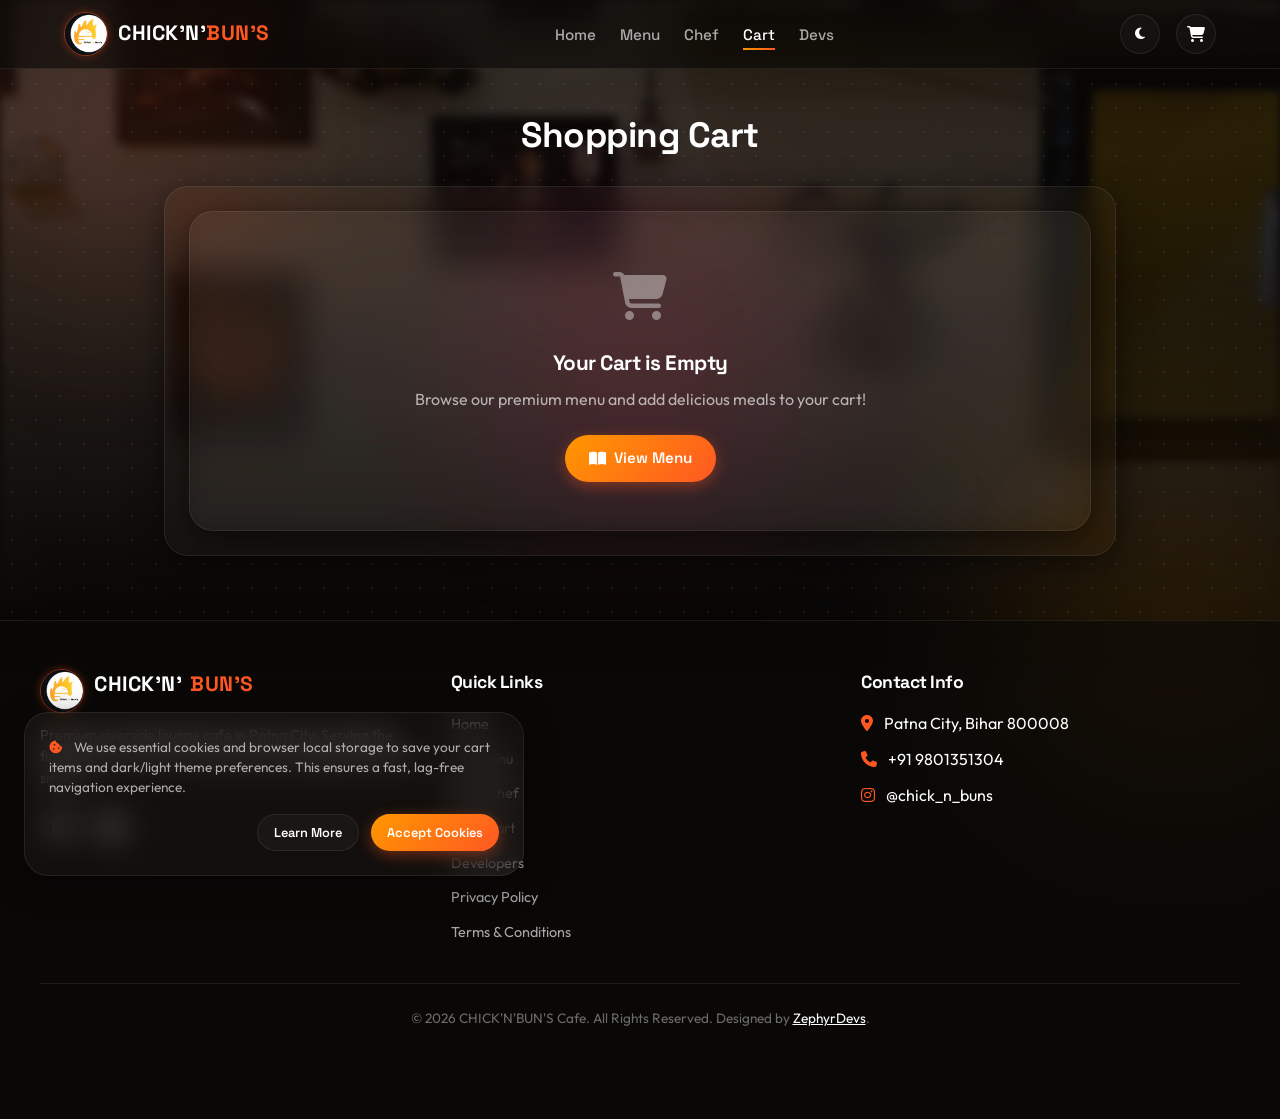
==== commit aade8035: "Add files via upload" ====
--- a/cart.html
+++ b/cart.html
@@ -50,6 +50,7 @@
       <ul class="nav-links">
         <li><a href="index.html" class="nav-link">Home</a></li>
         <li><a href="menu.html" class="nav-link">Menu</a></li>
+        <li><a href="chef.html" class="nav-link">Chef</a></li>
         <li><a href="cart.html" class="nav-link active">Cart</a></li>
         <li><a href="devs.html" class="nav-link">Devs</a></li>
       </ul>
@@ -77,6 +78,10 @@
         <i class="fa-solid fa-book-open"></i>
         <span>Menu</span>
       </a>
+      <a href="chef.html" class="mobile-nav-item">
+        <i class="fa-solid fa-user-tie"></i>
+        <span>Chef</span>
+      </a>
       <a href="cart.html" class="mobile-nav-item cart-mobile active">
         <i class="fa-solid fa-cart-shopping"></i>
         <span>Cart</span>
@@ -166,6 +171,7 @@
         <ul class="footer-links">
           <li><a href="index.html">Home</a></li>
           <li><a href="menu.html">Our Menu</a></li>
+          <li><a href="chef.html">Meet Chef</a></li>
           <li><a href="cart.html">View Cart</a></li>
           <li><a href="devs.html">Developers</a></li>
           <li><a href="privacy.html">Privacy Policy</a></li>
--- a/styles.css
+++ b/styles.css
@@ -67,6 +67,29 @@
   line-height: 1.5;
 }
 
+body::before {
+  content: '';
+  position: absolute;
+  top: 0;
+  left: 0;
+  width: 100%;
+  height: 75vh;
+  background-image: linear-gradient(to bottom, transparent 20%, var(--bg-primary) 95%), url('interior-peaky.jpg');
+  background-size: cover;
+  background-position: center;
+  background-repeat: no-repeat;
+  z-index: -3;
+  opacity: 0.28;
+  filter: blur(5px) brightness(0.75) contrast(1.1);
+  transition: opacity 0.4s ease, filter 0.4s ease;
+  pointer-events: none;
+}
+
+[data-theme="light"] body::before {
+  opacity: 0.14;
+  filter: blur(6px) brightness(1.02) contrast(0.95);
+}
+
 /* Background blob decorations for Glassmorphic glow */
 .bg-blobs {
   position: fixed;
@@ -174,7 +197,10 @@
 .loader-logo {
   width: 100%;
   height: 100%;
-  object-fit: contain;
+  object-fit: cover;
+  border-radius: 50%;
+  border: 2px solid rgba(255, 87, 34, 0.6);
+  box-shadow: 0 0 20px rgba(255, 87, 34, 0.45);
   animation: pulseLogo 2s infinite ease-in-out;
 }
 
@@ -267,7 +293,17 @@
 .brand-logo {
   width: 44px;
   height: 44px;
-  object-fit: contain;
+  object-fit: cover;
+  border-radius: 50%;
+  border: 1.5px solid rgba(255, 87, 34, 0.5);
+  box-shadow: 0 0 10px rgba(255, 87, 34, 0.3);
+  transition: all 0.3s ease;
+}
+
+.brand-logo:hover {
+  transform: scale(1.08) rotate(5deg);
+  border-color: var(--accent-color);
+  box-shadow: 0 0 15px var(--accent-glow);
 }
 
 .brand-name {
@@ -633,7 +669,17 @@
 .hero-logo-box img {
   width: 100%;
   height: 100%;
-  object-fit: contain;
+  object-fit: cover;
+  border-radius: 50%;
+  border: 2px solid rgba(255, 87, 34, 0.5);
+  box-shadow: 0 0 15px rgba(255, 87, 34, 0.3);
+  transition: all 0.5s ease;
+}
+
+.hero-logo-box:hover img {
+  transform: scale(1.05) rotate(3deg);
+  border-color: var(--accent-color);
+  box-shadow: 0 0 25px var(--accent-glow);
 }
 
 .hero h1 {
@@ -658,6 +704,25 @@
   justify-content: center;
   gap: 16px;
   flex-wrap: wrap;
+}
+
+/* Featured image animations */
+.hero-featured-image {
+  width: 200px;
+  max-width: 80%;
+  margin: 24px auto;
+  display: block;
+  border-radius: 12px;
+  box-shadow: 0 8px 20px var(--accent-glow);
+  animation: floatUp 6s ease-in-out infinite;
+}
+
+@keyframes floatUp {
+  0% { transform: translateY(0) rotate(0deg); }
+  25% { transform: translateY(-10px) rotate(2deg); }
+  50% { transform: translateY(0) rotate(0deg); }
+  75% { transform: translateY(10px) rotate(-2deg); }
+  100% { transform: translateY(0) rotate(0deg); }
 }
 
 /* Features/Highlights */
@@ -2108,20 +2173,546 @@
 }
 
 /* ==========================================
-   FEATURED ITEMS
+   SIGNATURE SPECIALS SHOWCASE
    ========================================== */
-.featured-section {
-  padding: 64px 24px 32px 24px;
+.signature-specials-section {
+  padding: 64px 24px;
   max-width: 1200px;
   margin: 0 auto;
-  text-align: center;
-}
-
-.featured-grid {
+}
+
+.specials-grid {
   display: grid;
-  grid-template-columns: repeat(auto-fit, minmax(300px, 1fr));
+  grid-template-columns: repeat(auto-fit, minmax(320px, 1fr));
   gap: 32px;
   margin-top: 32px;
 }
 
-
+.special-item-card {
+  position: relative;
+  display: flex;
+  flex-direction: column;
+  overflow: hidden;
+  border-radius: 24px;
+  height: 100%;
+}
+
+.special-badge {
+  position: absolute;
+  top: 16px;
+  left: 16px;
+  background: var(--accent-gradient);
+  color: #fff;
+  font-family: var(--font-title);
+  font-weight: 700;
+  font-size: 0.8rem;
+  padding: 6px 12px;
+  border-radius: 30px;
+  z-index: 10;
+  box-shadow: 0 4px 10px var(--accent-glow);
+}
+
+.special-img-wrapper {
+  position: relative;
+  height: 220px;
+  overflow: hidden;
+}
+
+.special-img-wrapper img {
+  width: 100%;
+  height: 100%;
+  object-fit: cover;
+  transition: transform 0.6s cubic-bezier(0.25, 1, 0.5, 1);
+}
+
+.special-item-card:hover .special-img-wrapper img {
+  transform: scale(1.1);
+}
+
+.special-info {
+  padding: 24px;
+  display: flex;
+  flex-direction: column;
+  flex-grow: 1;
+}
+
+.special-header {
+  display: flex;
+  justify-content: space-between;
+  align-items: flex-start;
+  gap: 12px;
+  margin-bottom: 12px;
+}
+
+.special-name {
+  font-size: 1.25rem;
+  font-weight: 700;
+  line-height: 1.3;
+  color: var(--text-primary);
+}
+
+.special-price {
+  font-family: var(--font-title);
+  font-size: 1.25rem;
+  font-weight: 800;
+  color: var(--accent-color);
+}
+
+.special-desc {
+  font-size: 0.9rem;
+  line-height: 1.5;
+  color: var(--text-secondary);
+  margin-bottom: 20px;
+  flex-grow: 1;
+}
+
+.special-actions {
+  display: flex;
+  justify-content: space-between;
+  align-items: center;
+  margin-top: auto;
+}
+
+/* ==========================================
+   OUR STORY SECTION
+   ========================================== */
+.our-story-section {
+  padding: 64px 24px;
+  max-width: 1200px;
+  margin: 0 auto;
+}
+
+.story-container {
+  display: grid;
+  grid-template-columns: 1.2fr 1fr;
+  gap: 48px;
+  padding: 48px;
+  align-items: center;
+}
+
+.story-content {
+  display: flex;
+  flex-direction: column;
+}
+
+.story-tag {
+  font-family: var(--font-title);
+  font-weight: 700;
+  font-size: 0.9rem;
+  color: var(--accent-color);
+  text-transform: uppercase;
+  letter-spacing: 2px;
+  margin-bottom: 12px;
+}
+
+.story-title {
+  font-size: 2.2rem;
+  font-weight: 800;
+  margin-bottom: 20px;
+  line-height: 1.2;
+  color: var(--text-primary);
+}
+
+.story-text {
+  font-size: 0.95rem;
+  line-height: 1.6;
+  color: var(--text-secondary);
+  margin-bottom: 16px;
+}
+
+.story-stats {
+  display: flex;
+  gap: 24px;
+  margin-top: 24px;
+}
+
+.stat-card {
+  flex: 1;
+  background: rgba(255, 255, 255, 0.02);
+  border: 1px solid var(--border-card);
+  padding: 16px;
+  border-radius: 16px;
+  text-align: center;
+}
+
+.stat-card h3 {
+  font-family: var(--font-title);
+  font-size: 1.8rem;
+  font-weight: 800;
+  color: var(--accent-color);
+  margin-bottom: 4px;
+}
+
+.stat-card p {
+  font-size: 0.8rem;
+  font-weight: 500;
+  color: var(--text-secondary);
+}
+
+.story-media {
+  border-radius: 24px;
+  overflow: hidden;
+  height: 380px;
+  box-shadow: var(--glass-shadow);
+  border: 1px solid var(--border-card);
+}
+
+.story-img {
+  width: 100%;
+  height: 100%;
+  object-fit: cover;
+  transition: transform 0.5s cubic-bezier(0.25, 1, 0.5, 1);
+}
+
+.story-container:hover .story-img {
+  transform: scale(1.03);
+}
+
+/* Responsive adjust */
+@media (max-width: 991px) {
+  .story-container {
+    grid-template-columns: 1fr;
+    padding: 32px;
+    gap: 32px;
+  }
+  .story-media {
+    height: 300px;
+    order: -1;
+  }
+}
+
+@media (max-width: 575px) {
+  .story-stats {
+    flex-direction: column;
+    gap: 16px;
+  }
+}
+
+/* ==========================================
+   CHEF PAGE STYLES
+   ========================================== */
+.chef-section {
+  padding: 64px 24px;
+  max-width: 1000px;
+  margin: 0 auto;
+  padding-bottom: 120px; /* spacing for mobile nav */
+}
+
+.chef-card {
+  display: grid;
+  grid-template-columns: 1fr 1.2fr;
+  gap: 48px;
+  padding: 48px;
+  align-items: center;
+}
+
+.chef-media {
+  position: relative;
+  border-radius: 24px;
+  overflow: hidden;
+  height: 440px;
+  box-shadow: var(--glass-shadow);
+  border: 1px solid var(--border-card);
+}
+
+.chef-media img {
+  width: 100%;
+  height: 100%;
+  object-fit: cover;
+  transition: transform 0.5s ease;
+}
+
+.chef-card:hover .chef-media img {
+  transform: scale(1.03);
+}
+
+.chef-overlay {
+  position: absolute;
+  bottom: 0;
+  left: 0;
+  width: 100%;
+  padding: 24px;
+  background: linear-gradient(to top, rgba(10, 9, 8, 0.9), transparent);
+  text-align: center;
+}
+
+.chef-overlay h3 {
+  color: #ffffff;
+  font-size: 1.3rem;
+  margin-bottom: 2px;
+}
+
+.chef-overlay p {
+  color: var(--accent-color);
+  font-size: 0.85rem;
+  font-family: var(--font-title);
+  font-weight: 700;
+  text-transform: uppercase;
+  letter-spacing: 1px;
+}
+
+.chef-tag {
+  font-family: var(--font-title);
+  font-weight: 700;
+  font-size: 0.85rem;
+  color: var(--accent-color);
+  text-transform: uppercase;
+  letter-spacing: 2px;
+  margin-bottom: 12px;
+  display: inline-block;
+}
+
+.chef-details h1 {
+  font-size: 2.5rem;
+  font-weight: 800;
+  margin-bottom: 24px;
+  line-height: 1.2;
+  color: var(--text-primary);
+}
+
+.chef-quote {
+  font-size: 1.1rem;
+  line-height: 1.6;
+  color: var(--text-primary);
+  margin-bottom: 24px;
+  font-style: italic;
+  border-left: 3px solid var(--accent-color);
+  padding-left: 16px;
+}
+
+.chef-bio-text {
+  font-size: 0.95rem;
+  line-height: 1.6;
+  color: var(--text-secondary);
+  margin-bottom: 20px;
+}
+
+.chef-badges {
+  display: flex;
+  gap: 16px;
+  flex-wrap: wrap;
+  margin-top: 24px;
+}
+
+.chef-badge-item {
+  background: rgba(255, 255, 255, 0.02);
+  border: 1px solid var(--border-card);
+  padding: 10px 20px;
+  border-radius: 30px;
+  display: flex;
+  align-items: center;
+  gap: 8px;
+}
+
+.chef-badge-item i {
+  color: var(--accent-color);
+}
+
+.chef-badge-item span {
+  font-size: 0.85rem;
+  font-weight: 600;
+  color: var(--text-primary);
+}
+
+/* Chef Mobile Adjustments */
+@media (max-width: 991px) {
+  .chef-card {
+    grid-template-columns: 1fr;
+    padding: 32px;
+    gap: 32px;
+  }
+  
+  .chef-media {
+    height: 380px;
+    max-width: 450px;
+    margin: 0 auto;
+    width: 100%;
+  }
+}
+
+/* ==========================================
+   TABLE BOOKING SECTION
+   ========================================== */
+.booking-section {
+  padding: 64px 24px;
+  max-width: 1200px;
+  margin: 0 auto;
+}
+
+.booking-wrapper {
+  display: grid;
+  grid-template-columns: 1fr 1.2fr;
+  gap: 48px;
+  padding: 48px;
+  align-items: center;
+}
+
+.booking-info h2 {
+  font-size: 2.2rem;
+  font-weight: 800;
+  margin-bottom: 16px;
+  color: var(--text-primary);
+}
+
+.booking-info p {
+  font-size: 0.95rem;
+  line-height: 1.6;
+  color: var(--text-secondary);
+  margin-bottom: 24px;
+}
+
+.booking-benefits {
+  list-style: none;
+  display: flex;
+  flex-direction: column;
+  gap: 16px;
+}
+
+.booking-benefits li {
+  display: flex;
+  align-items: center;
+  gap: 12px;
+  font-size: 0.95rem;
+  color: var(--text-primary);
+  font-weight: 500;
+}
+
+.booking-benefits i {
+  color: var(--accent-color);
+  font-size: 1.1rem;
+}
+
+/* Booking Form Elements */
+.booking-form {
+  display: grid;
+  grid-template-columns: repeat(2, 1fr);
+  gap: 20px;
+}
+
+.form-group-full {
+  grid-column: span 2;
+}
+
+.booking-form label {
+  display: block;
+  font-family: var(--font-title);
+  font-size: 0.85rem;
+  font-weight: 600;
+  color: var(--text-primary);
+  margin-bottom: 8px;
+  letter-spacing: 0.5px;
+}
+
+.booking-form input,
+.booking-form select,
+.booking-form textarea {
+  width: 100%;
+  padding: 12px 16px;
+  background: rgba(255, 255, 255, 0.03);
+  border: 1px solid var(--border-card);
+  border-radius: 12px;
+  color: var(--text-primary);
+  font-family: var(--font-body);
+  font-size: 0.95rem;
+  outline: none;
+  transition: all 0.3s ease;
+}
+
+.booking-form input:focus,
+.booking-form select:focus,
+.booking-form textarea:focus {
+  border-color: var(--accent-color);
+  background: rgba(255, 255, 255, 0.05);
+  box-shadow: 0 0 10px var(--accent-glow);
+}
+
+.booking-form select option {
+  background-color: var(--bg-primary);
+  color: var(--text-primary);
+}
+
+.booking-form textarea {
+  height: 80px;
+  resize: none;
+}
+
+/* FAQ Section Accordion styling */
+.faq-section {
+  padding: 64px 24px;
+  max-width: 900px;
+  margin: 0 auto;
+}
+
+.faq-container {
+  display: flex;
+  flex-direction: column;
+  gap: 16px;
+  margin-top: 32px;
+}
+
+.faq-item {
+  border-radius: 16px;
+  overflow: hidden;
+  border: 1px solid var(--border-card);
+  background: var(--bg-card);
+  transition: all 0.3s ease;
+}
+
+.faq-item summary {
+  padding: 20px 24px;
+  font-family: var(--font-title);
+  font-weight: 700;
+  font-size: 1.05rem;
+  cursor: pointer;
+  display: flex;
+  justify-content: space-between;
+  align-items: center;
+  list-style: none;
+  color: var(--text-primary);
+  outline: none;
+}
+
+.faq-item summary::-webkit-details-marker {
+  display: none;
+}
+
+.faq-item summary::after {
+  content: "\f0fe"; /* FontAwesome plus */
+  font-family: "Font Awesome 6 Free";
+  font-weight: 900;
+  font-size: 0.9rem;
+  color: var(--accent-color);
+  transition: transform 0.3s ease;
+}
+
+.faq-item[open] summary::after {
+  content: "\f146"; /* FontAwesome minus */
+  transform: rotate(180deg);
+}
+
+.faq-content {
+  padding: 0 24px 20px 24px;
+  font-size: 0.95rem;
+  line-height: 1.6;
+  color: var(--text-secondary);
+}
+
+/* Responsive Booking Form */
+@media (max-width: 991px) {
+  .booking-wrapper {
+    grid-template-columns: 1fr;
+    padding: 32px;
+    gap: 32px;
+  }
+}
+
+@media (max-width: 575px) {
+  .booking-form {
+    grid-template-columns: 1fr;
+  }
+  .form-group-full {
+    grid-column: span 1;
+  }
+}
+
+
